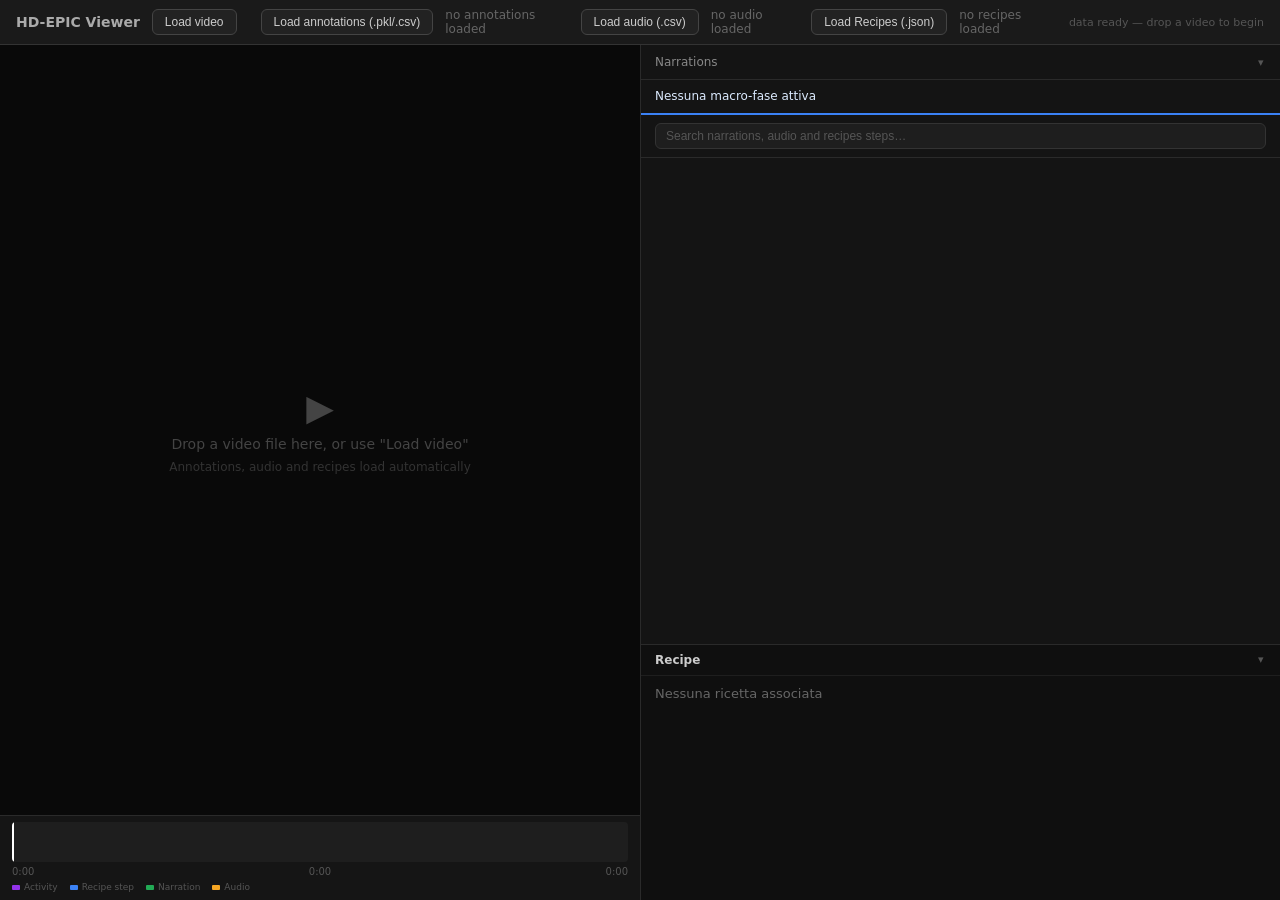
==== viewer/index.html @ c9c152ea "Enhance viewer functionality with object mask overlays and collapsible sections - Added a canvas for" ====
<!DOCTYPE html>
<html lang="en">
<head>
<meta charset="UTF-8"/>
<title>HD-EPIC Annotation Viewer</title>
<link rel="stylesheet" href="style.css">
</head>
<body>

<div id="topbar">
  <h1>HD-EPIC Viewer</h1>
  <button class="file-btn" onclick="document.getElementById('video-input').click()">Load video</button>
  <input type="file" id="video-input" accept="video/*" style="display:none">
  <span id="video-name">no video loaded</span>
  <a id="yt-btn" class="file-btn" href="#" target="_blank" rel="noopener" style="display:none">&#9654; YouTube</a>
  <button class="file-btn" onclick="document.getElementById('annotations-input').click()">Load annotations (.pkl/.csv)</button>
  <input type="file" id="annotations-input" accept=".pkl,.pickle,.csv,application/octet-stream,text/csv" style="display:none">
  <span id="csv-name">no annotations loaded</span>
  <button class="file-btn" onclick="document.getElementById('audio-input').click()">Load audio (.csv)</button>
  <input type="file" id="audio-input" accept=".csv,text/csv" style="display:none">
  <span id="audio-name">no audio loaded</span>
  <button class="file-btn" onclick="document.getElementById('recipes-input').click()">Load Recipes (.json)</button>
  <input type="file" id="recipes-input" accept=".json,application/json" style="display:none">
  <span id="step-name">no recipes loaded</span>
  <span id="stats"></span>
</div>

<div id="main">
  <div id="video-panel">
    <div id="video-wrap">
      <div id="drop-hint">
        <span class="big">&#9654;</span>
        <span>Drop a video file here, or use "Load video"</span>
        <span style="font-size:12px;color:#333">Annotations, audio and recipes load automatically</span>
      </div>
      <video id="vid" controls></video>
      <canvas id="bbox-canvas"></canvas>
      <div id="audio-hud"></div>
    </div>
    <div id="timeline-wrap">
      <div id="timeline-track">
        <div id="timeline-progress"></div>
        <svg id="timeline-segments" preserveAspectRatio="none"></svg>
        <div id="timeline-cursor"></div>
      </div>
      <div id="time-labels">
        <span id="t-start">0:00</span>
        <span id="t-cur">0:00</span>
        <span id="t-end">0:00</span>
      </div>
      <div id="timeline-legend">
        <span class="leg-item"><span class="leg-dot" style="background:#9333ea"></span>Activity</span>
        <span class="leg-item"><span class="leg-dot" style="background:#3b82f6"></span>Recipe step</span>
        <span class="leg-item"><span class="leg-dot" style="background:#2a5"></span>Narration</span>
        <span class="leg-item"><span class="leg-dot" style="background:#f5a623"></span>Audio</span>
      </div>
    </div>
  </div>

  <div id="annot-panel">
    <div id="annot-header">Narrations <button class="sec-toggle" data-sec="narrations" title="Collapse/expand">▾</button></div>
    <div id="narrations-body">
      <div id="step-context">Nessuna macro-fase attiva</div>
      <div id="search-wrap">
        <input type="text" id="search" placeholder="Search narrations, audio and recipes steps…">
      </div>
      <div id="annot-list"></div>
    </div>
    <div id="recipe-overview"></div>
    <div id="vqa-panel"></div>
  </div>
</div>

<script src="viewer.js"></script>
</body>
</html>
---- viewer/style.css ----
* { box-sizing: border-box; margin: 0; padding: 0; }
  body { font-family: system-ui, sans-serif; background: #111; color: #eee; height: 100vh; display: flex; flex-direction: column; overflow: hidden; }

  /* --- Top bar --- */
  #topbar { display: flex; align-items: center; gap: 12px; padding: 8px 16px; background: #1a1a1a; border-bottom: 1px solid #333; flex-shrink: 0; }
  #topbar h1 { font-size: 14px; font-weight: 600; color: #aaa; white-space: nowrap; }
  .file-btn { font-size: 12px; padding: 5px 12px; border-radius: 6px; border: 1px solid #444; background: #222; color: #ccc; cursor: pointer; white-space: nowrap; text-decoration: none; display: inline-block; }
  .file-btn:hover { background: #2a2a2a; border-color: #666; }
  #video-name { font-size: 12px; color: #666; flex: 1; overflow: hidden; text-overflow: ellipsis; white-space: nowrap; }
  #csv-name, #audio-name, #step-name { font-size: 12px; color: #666; }
  #stats { font-size: 11px; color: #555; white-space: nowrap; }

  /* --- Main layout --- */
  #main { display: flex; flex: 1; overflow: hidden; }

  /* --- Video area --- */
  #video-panel { flex: 0 0 50%; display: flex; flex-direction: column; background: #090909; min-width: 0; min-height: 0; }
  #video-wrap { flex: 1; display: flex; align-items: center; justify-content: center; background: #090909; position: relative; padding: 0; overflow: hidden; min-height: 0; }
  video { width: 100%; height: auto; max-width: 100%; max-height: 100%; aspect-ratio: 1 / 1; object-fit: cover; display: block; }
  #bbox-canvas {
    position: absolute;
    top: 0; left: 0;
    pointer-events: none;
    z-index: 2;
  }
  #audio-hud {
    position: absolute;
    left: 14px;
    right: 14px;
    bottom: 58px;
    display: flex;
    flex-wrap: wrap;
    justify-content: center;
    gap: 8px;
    pointer-events: none;
    z-index: 3;
  }
  #audio-hud:empty { display: none; }
  .audio-box {
    position: relative;
    overflow: hidden;
    background: rgba(16, 12, 22, 0.7);
    border: 1px solid rgba(168, 85, 247, 0.75);
    border-radius: 10px;
    padding: 6px 10px;
    min-width: 160px;
    max-width: 340px;
    color: #efe6ff;
    font-size: 12px;
    line-height: 1.25;
    font-variant-numeric: tabular-nums;
    pointer-events: auto;
  }
  .audio-progress-bar {
    position: absolute;
    left: 0;
    top: 0;
    bottom: 0;
    width: 0;
    background: linear-gradient(90deg, rgba(168, 85, 247, 0.5) 0%, rgba(196, 126, 255, 0.65) 100%);
    z-index: 0;
  }
  .audio-box-text {
    position: relative;
    z-index: 1;
    white-space: nowrap;
    overflow: hidden;
    text-overflow: ellipsis;
  }
  #drop-hint { position: absolute; display: flex; flex-direction: column; align-items: center; gap: 8px; color: #444; font-size: 14px; pointer-events: none; }
  #drop-hint .big { font-size: 36px; }

  /* --- Timeline --- */
  #timeline-wrap { flex-shrink: 0; background: #151515; border-top: 1px solid #2a2a2a; padding: 6px 12px 8px; }
  #timeline-track { position: relative; height: 40px; background: #1e1e1e; border-radius: 4px; cursor: pointer; overflow: hidden; }
  #timeline-progress { position: absolute; top: 0; left: 0; height: 100%; background: rgba(255,255,255,0.05); pointer-events: none; }
  #timeline-segments { position: absolute; top: 4px; left: 0; height: 32px; width: 100%; pointer-events: none; }
  #timeline-cursor { position: absolute; top: 0; width: 2px; background: #fff; height: 100%; pointer-events: none; }
  #time-labels { display: flex; justify-content: space-between; font-size: 10px; color: #555; margin-top: 4px; }
  #timeline-legend { display: flex; gap: 12px; margin-top: 5px; }
  .leg-item { display: flex; align-items: center; gap: 4px; font-size: 9px; color: #555; }
  .leg-dot { width: 8px; height: 5px; border-radius: 1px; flex-shrink: 0; }

  /* --- Annotation panel --- */
  #annot-panel { flex: 0 0 50%; min-width: 0; width: auto; display: flex; flex-direction: column; background: #141414; border-left: 1px solid #2a2a2a; min-height: 0; }
  #annot-header { padding: 10px 14px; border-bottom: 1px solid #2a2a2a; font-size: 12px; color: #888; font-weight: 500; display: flex; align-items: center; justify-content: space-between; flex-shrink: 0; }

  /* Section toggle button */
  .sec-toggle { background: none; border: none; color: #555; cursor: pointer; font-size: 11px; padding: 0 2px; line-height: 1; transition: transform 0.15s; }
  .sec-toggle:hover { color: #aaa; }
  .sec-toggle.sec-closed { transform: rotate(-90deg); }

  /* Narrations body */
  #narrations-body { flex: 1; min-height: 0; display: flex; flex-direction: column; overflow: hidden; }
  #narrations-body.sec-collapsed { flex: 0 0 0; }

  /* When narrations collapsed → recipe expands */
  #narrations-body.sec-collapsed ~ #recipe-overview { flex: 1; max-height: none; }

  #annot-list {
    --caption-size-base: clamp(0.95rem, 1.05vw, 1.25rem);
    --caption-size-active: clamp(1.2rem, 1.55vw, 1.65rem);
    --tag-size-base: 0.62em;
    --tag-size-active: 0.74em;
    flex: 1;
    min-height: 0;
    overflow-y: auto;
    scroll-behavior: smooth;
  }
  #recipe-overview {
    flex: 0 0 30%;
    max-height: 35%;
    min-height: 0;
    overflow-y: auto;
    border-top: 1px solid #2a2a2a;
    padding: 0;
    background: #0f0f0f;
    font-size: 13px;
    color: #aaa;
  }
  #recipe-overview.sec-collapsed { flex: 0 0 auto; max-height: none; overflow: hidden; }
  #recipe-overview.sec-collapsed .sec-body { display: none; }
  #recipe-overview .sec-body { padding: 10px 14px 14px; }
  .sec-header-row { display: flex; align-items: center; justify-content: space-between; padding: 8px 14px; position: sticky; top: 0; background: #0f0f0f; border-bottom: 1px solid #1e1e1e; }
  .sec-label { font-size: 12px; font-weight: 600; color: #ccc; }
  #recipe-overview h2 {
    margin: 0 0 8px;
    color: #f5f5f5;
    font-size: 14px;
    font-weight: 600;
    line-height: 1.25;
  }
  #recipe-overview .recipe-source {
    margin-bottom: 8px;
    color: #8fb3ff;
    word-break: break-word;
  }
  #recipe-overview .recipe-source a {
    color: #6f95e6;
    text-decoration: none;
  }
  #recipe-overview .recipe-source a:hover {
    text-decoration: underline;
  }
  #recipe-overview ol {
    margin-left: 18px;
    padding-top: 4px;
  }
  #recipe-overview li {
    margin-bottom: 6px;
    line-height: 1.4;
    font-size: 13px;
  }
  #recipe-overview .recipe-empty {
    color: #666;
  }
  .annot-item {
    font-size: var(--caption-size-base);
    padding: 8px 14px;
    border-bottom: 1px solid #1e1e1e;
    cursor: pointer;
    transition: background 0.15s, transform 0.15s;
  }
  .annot-item:hover { background: #1e1e1e; }
  .annot-item.active {
    font-size: var(--caption-size-active);
    background: #1e2a1e;
    border-left: 3px solid #4ade80;
    padding-left: 11px;
    transform: scale(1.01);
  }
  .annot-item.active .annot-text { color: #b6f7c6; font-weight: 600; }
  .annot-time {
    font-size: 0.72em;
    color: #6f6f6f;
    opacity: 0.82;
    margin-bottom: 0.35em;
    font-variant-numeric: tabular-nums;
    line-height: 1.25;
    overflow-wrap: anywhere;
  }
  .annot-text {
    font-size: 1em;
    color: #ccc;
    line-height: 1.35;
    overflow-wrap: anywhere;
  }
  .annot-spacer { width: 100%; pointer-events: none; }
  .annot-tags { margin-top: 6px; }
  .tag-v { display: inline-block; background: #1a2e20; color: #4ade80; border-radius: 4px; padding: 0.18em 0.58em; font-size: var(--tag-size-base); line-height: 1.2; margin-right: 5px; }
  .tag-n { display: inline-block; background: #1a2038; color: #60a5fa; border-radius: 4px; padding: 0.18em 0.58em; font-size: var(--tag-size-base); line-height: 1.2; }
  .annot-item.active .tag-v,
  .annot-item.active .tag-n { font-size: var(--tag-size-active); }
  .annot-howwhy { margin-top: 5px; display: flex; flex-wrap: wrap; gap: 4px; }
  .tag-how { display: inline-block; background: #2a1f10; color: #fb923c; border-radius: 4px; padding: 0.15em 0.5em; font-size: 10px; line-height: 1.3; max-width: 100%; }
  .tag-why { display: inline-block; background: #1e1a2e; color: #c084fc; border-radius: 4px; padding: 0.15em 0.5em; font-size: 10px; line-height: 1.3; max-width: 100%; }

  /* --- VQA Panel --- */
  #vqa-panel { display: none; flex: 0 0 auto; max-height: 320px; overflow-y: auto; border-top: 1px solid #2a2a2a; background: #0d0d0d; }
  #vqa-panel.has-questions { display: block; }
  #vqa-panel.sec-collapsed { max-height: none; overflow: hidden; }
  #vqa-panel.sec-collapsed .sec-body { display: none; }
  .vqa-header { padding: 6px 14px; font-size: 11px; font-weight: 600; color: #666; background: #111; border-bottom: 1px solid #1e1e1e; position: sticky; top: 0; display: flex; align-items: center; justify-content: space-between; }
  .vqa-card { padding: 7px 14px; border-bottom: 1px solid #1a1a1a; cursor: pointer; }
  .vqa-card:hover { background: #161616; }
  .vqa-card.vqa-active { background: #12181f; border-left: 2px solid #38bdf8; padding-left: 12px; }
  .vqa-card:last-child { border-bottom: none; }
  .vqa-card-meta { display: flex; align-items: center; gap: 6px; margin-bottom: 4px; flex-wrap: wrap; }
  .vqa-badge { display: inline-block; font-size: 9px; font-weight: 700; text-transform: uppercase; letter-spacing: 0.06em; padding: 1px 6px; border-radius: 3px; flex-shrink: 0; }
  .vqa-window { font-size: 10px; color: #555; font-variant-numeric: tabular-nums; }
  .vqa-dur { color: #444; margin-left: 3px; }
  .vqa-q { font-size: 12px; color: #ccc; line-height: 1.45; margin-bottom: 5px; }
  .vqa-choices { display: flex; flex-direction: column; gap: 3px; }
  .vqa-choice { font-size: 11px; padding: 3px 8px; border-radius: 3px; color: #666; background: #1a1a1a; display: flex; align-items: baseline; gap: 4px; }
  .vqa-choice.correct { color: #4ade80; background: #0d2016; font-weight: 600; }
  .vqa-idx { font-size: 9px; color: #444; font-weight: 700; flex-shrink: 0; }

  /* --- Search --- */
  #step-context {
    position: sticky;
    top: 0;
    z-index: 10;
    padding: 8px 14px;
    border-bottom: 2px solid #3b82f6;
    background: #141414;
    color: #dbeafe;
    font-size: 12px;
    font-weight: 500;
    line-height: 1.4;
    display: flex;
    flex-direction: column;
    gap: 3px;
  }
  .ctx-act, .ctx-step { display: flex; align-items: baseline; gap: 6px; }
  .ctx-dot { width: 7px; height: 7px; border-radius: 1px; flex-shrink: 0; position: relative; top: 0px; display: inline-block; }
  .ctx-lbl { font-size: 9px; font-weight: 700; text-transform: uppercase; letter-spacing: 0.05em; opacity: 0.6; white-space: nowrap; flex-shrink: 0; }
  .ctx-act { color: #d8b4fe; }
  .ctx-step { color: #bfdbfe; }
  .ctx-empty { color: #555; font-weight: 400; font-size: 12px; }
  #search-wrap { padding: 8px 14px; border-bottom: 1px solid #2a2a2a; }
  #search { width: 100%; padding: 5px 10px; background: #1e1e1e; border: 1px solid #333; border-radius: 6px; color: #eee; font-size: 12px; }
  #search::placeholder { color: #555; }
  #search:focus { outline: none; border-color: #555; }

  /* Scrollbar */
  #annot-list::-webkit-scrollbar { width: 4px; }
  #annot-list::-webkit-scrollbar-track { background: transparent; }
  #annot-list::-webkit-scrollbar-thumb { background: #333; border-radius: 2px; }

  @media (max-width: 1100px) {
    #video-panel { flex-basis: 50%; }
    #annot-panel { flex-basis: 50%; }
  }
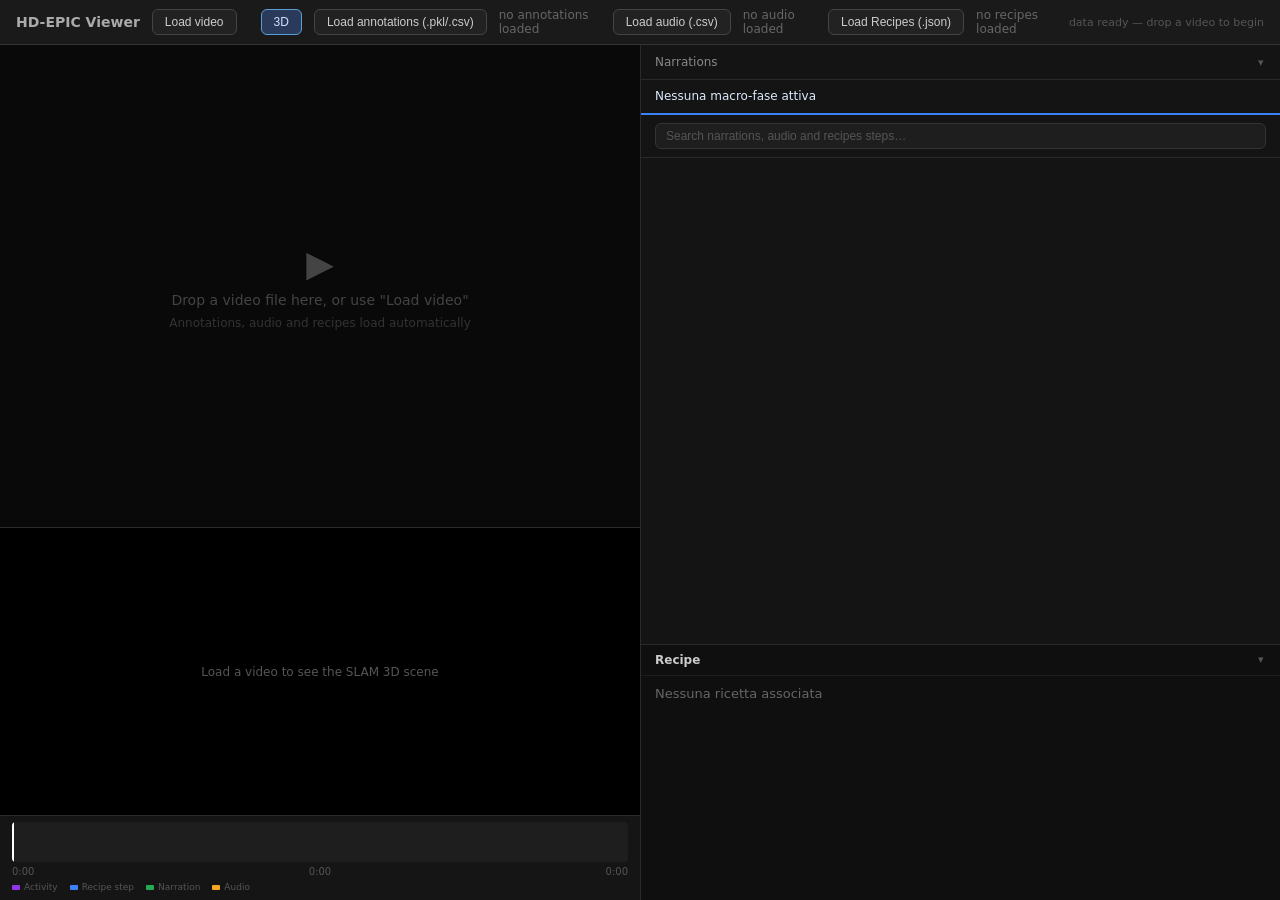
==== commit 370f3eb8: "feat: integrate slam-viewer.js into the main HD-EPIC viewer A new #slam-host panel sits under the vi" ====
--- a/viewer/index.html
+++ b/viewer/index.html
@@ -4,6 +4,15 @@
 <meta charset="UTF-8"/>
 <title>HD-EPIC Annotation Viewer</title>
 <link rel="stylesheet" href="style.css">
+<link rel="stylesheet" href="slam-viewer.css">
+<script type="importmap">
+{
+  "imports": {
+    "three":          "https://cdn.jsdelivr.net/npm/three@0.165.0/build/three.module.js",
+    "three/addons/":  "https://cdn.jsdelivr.net/npm/three@0.165.0/examples/jsm/"
+  }
+}
+</script>
 </head>
 <body>
 
@@ -13,6 +22,7 @@
   <input type="file" id="video-input" accept="video/*" style="display:none">
   <span id="video-name">no video loaded</span>
   <a id="yt-btn" class="file-btn" href="#" target="_blank" rel="noopener" style="display:none">&#9654; YouTube</a>
+  <button id="slam-toggle" class="file-btn" title="Toggle 3D scene">3D</button>
   <button class="file-btn" onclick="document.getElementById('annotations-input').click()">Load annotations (.pkl/.csv)</button>
   <input type="file" id="annotations-input" accept=".pkl,.pickle,.csv,application/octet-stream,text/csv" style="display:none">
   <span id="csv-name">no annotations loaded</span>
@@ -36,6 +46,9 @@
       <video id="vid" controls></video>
       <canvas id="bbox-canvas"></canvas>
       <div id="audio-hud"></div>
+    </div>
+    <div id="slam-host">
+      <div id="slam-placeholder">Load a video to see the SLAM 3D scene</div>
     </div>
     <div id="timeline-wrap">
       <div id="timeline-track">
@@ -67,6 +80,7 @@
       <div id="annot-list"></div>
     </div>
     <div id="recipe-overview"></div>
+    <div id="nutrition-panel"></div>
     <div id="vqa-panel"></div>
   </div>
 </div>
--- a/viewer/style.css
+++ b/viewer/style.css
@@ -70,6 +70,30 @@
   #drop-hint { position: absolute; display: flex; flex-direction: column; align-items: center; gap: 8px; color: #444; font-size: 14px; pointer-events: none; }
   #drop-hint .big { font-size: 36px; }
 
+  /* --- SLAM 3D panel --- */
+  #slam-host {
+    position: relative;
+    flex-shrink: 0;
+    height: 32vh;
+    min-height: 240px;
+    background: #000;
+    border-top: 1px solid #2a2a2a;
+    overflow: hidden;
+  }
+  #slam-placeholder {
+    position: absolute;
+    inset: 0;
+    display: flex;
+    align-items: center;
+    justify-content: center;
+    color: #555;
+    font-size: 12px;
+    pointer-events: none;
+  }
+  body.no-slam #slam-host { display: none; }
+  body.no-slam #slam-toggle { opacity: 0.5; }
+  #slam-toggle.active { background: #2a3a5a; border-color: #5a9fd4; color: #cde2ff; }
+
   /* --- Timeline --- */
   #timeline-wrap { flex-shrink: 0; background: #151515; border-top: 1px solid #2a2a2a; padding: 6px 12px 8px; }
   #timeline-track { position: relative; height: 40px; background: #1e1e1e; border-radius: 4px; cursor: pointer; overflow: hidden; }
@@ -194,6 +218,51 @@
   .annot-howwhy { margin-top: 5px; display: flex; flex-wrap: wrap; gap: 4px; }
   .tag-how { display: inline-block; background: #2a1f10; color: #fb923c; border-radius: 4px; padding: 0.15em 0.5em; font-size: 10px; line-height: 1.3; max-width: 100%; }
   .tag-why { display: inline-block; background: #1e1a2e; color: #c084fc; border-radius: 4px; padding: 0.15em 0.5em; font-size: 10px; line-height: 1.3; max-width: 100%; }
+
+  /* --- Nutrition Panel --- */
+  #nutrition-panel { display: none; flex: 0 0 auto; max-height: 280px; overflow-y: auto; border-top: 1px solid #2a2a2a; background: #0d0d0d; }
+  #nutrition-panel.has-nutrition { display: block; }
+  #nutrition-panel.sec-collapsed { max-height: none; overflow: hidden; }
+  #nutrition-panel.sec-collapsed .sec-body { display: none; }
+  .nut-header { padding: 6px 14px; font-size: 11px; font-weight: 600; color: #666; background: #111; border-bottom: 1px solid #1e1e1e; position: sticky; top: 0; display: flex; align-items: center; justify-content: space-between; }
+  .nut-cal-row { display: flex; align-items: center; gap: 6px; padding: 8px 14px 4px; }
+  .nut-flame { font-size: 14px; flex-shrink: 0; }
+  .nut-cal-num { font-size: 18px; font-weight: 700; color: #fb923c; font-variant-numeric: tabular-nums; flex-shrink: 0; min-width: 36px; }
+  .nut-cal-unit { font-size: 10px; color: #666; flex-shrink: 0; margin-right: 2px; }
+  .nut-cal-bar-wrap { flex: 1; height: 6px; background: #222; border-radius: 3px; overflow: hidden; }
+  .nut-cal-bar { height: 100%; background: linear-gradient(90deg, #ea580c, #fb923c); border-radius: 3px; transition: width 0.35s ease; }
+  .nut-cal-total { font-size: 10px; color: #555; white-space: nowrap; font-variant-numeric: tabular-nums; }
+  .nut-macros { display: flex; gap: 10px; padding: 4px 14px 8px; border-bottom: 1px solid #1a1a1a; }
+  .nut-macro { flex: 1; display: flex; flex-direction: column; gap: 3px; min-width: 0; }
+  .nut-m-lbl { font-size: 9px; font-weight: 600; letter-spacing: 0.02em; }
+  .nut-m-lbl-p { color: #60a5fa; }
+  .nut-m-lbl-c { color: #fbbf24; }
+  .nut-m-lbl-f { color: #f87171; }
+  .nut-m-bar-wrap { height: 4px; background: #222; border-radius: 2px; overflow: hidden; }
+  .nut-m-bar { height: 100%; border-radius: 2px; transition: width 0.35s ease; }
+  .nut-m-prot { background: #3b82f6; }
+  .nut-m-carb { background: #d97706; }
+  .nut-m-fat  { background: #ef4444; }
+  .nut-m-val { font-size: 9px; color: #555; font-variant-numeric: tabular-nums; white-space: nowrap; overflow: hidden; text-overflow: ellipsis; }
+  .nut-no-ts { font-size: 10px; color: #555; font-style: italic; padding: 4px 14px 6px; }
+  .nut-no-data { font-size: 11px; color: #555; padding: 8px 14px; font-style: italic; }
+  .nut-ing-header { display: flex; align-items: center; gap: 6px; padding: 4px 14px 3px; border-bottom: 1px solid #222; }
+  .nut-ing-header span { font-size: 11px; font-weight: 700; text-transform: uppercase; letter-spacing: 0.06em; color: #555; }
+  .nut-ing-header .nut-ing-check { flex-shrink: 0; width: 10px; }
+  .nut-ing-header .nut-ing-name { flex: 1; overflow: hidden; text-overflow: ellipsis; white-space: nowrap; }
+  .nut-ing-header .nut-ing-cal { flex-shrink: 0; min-width: 56px; }
+  .nut-ing-header .nut-ing-time { flex-shrink: 0; min-width: 30px; text-align: right; }
+  .nut-ing-list { padding: 2px 0; }
+  .nut-ing { display: flex; align-items: baseline; gap: 6px; padding: 4px 14px; font-size: 11px; color: #555; border-bottom: 1px solid #151515; }
+  .nut-ing:last-child { border-bottom: none; }
+  .nut-ing.nut-added { color: #999; }
+  .nut-ing-check { font-size: 10px; flex-shrink: 0; color: #444; width: 10px; }
+  .nut-ing.nut-added .nut-ing-check { color: #4ade80; }
+  .nut-ing-name { flex: 1; overflow: hidden; text-overflow: ellipsis; white-space: nowrap; }
+  .nut-ing.nut-added .nut-ing-name { color: #ccc; }
+  .nut-ing-cal { font-size: 10px; color: #555; flex-shrink: 0; font-variant-numeric: tabular-nums; min-width: 56px; }
+  .nut-ing.nut-added .nut-ing-cal { color: #fb923c; }
+  .nut-ing-time { font-size: 9px; color: #4ade80; flex-shrink: 0; font-variant-numeric: tabular-nums; min-width: 30px; text-align: right; }
 
   /* --- VQA Panel --- */
   #vqa-panel { display: none; flex: 0 0 auto; max-height: 320px; overflow-y: auto; border-top: 1px solid #2a2a2a; background: #0d0d0d; }
--- a/viewer/slam-viewer.css
+++ b/viewer/slam-viewer.css
@@ -0,0 +1,25 @@
+/* HD-EPIC SLAM viewer — labels rendered via CSS2DRenderer.
+   Selectors are namespaced with `slam-` to avoid clashes with the host page. */
+
+.slam-obj-label {
+  color: #aaffcc;
+  font-size: 10px;
+  font-family: monospace;
+  background: rgba(0, 0, 0, 0.55);
+  padding: 1px 5px;
+  border-radius: 3px;
+  pointer-events: none;
+  white-space: nowrap;
+  user-select: none;
+}
+
+.slam-mov-label {
+  font-size: 10px;
+  font-family: monospace;
+  background: rgba(0, 0, 0, 0.7);
+  padding: 1px 5px;
+  border-radius: 3px;
+  pointer-events: none;
+  white-space: nowrap;
+  user-select: none;
+}
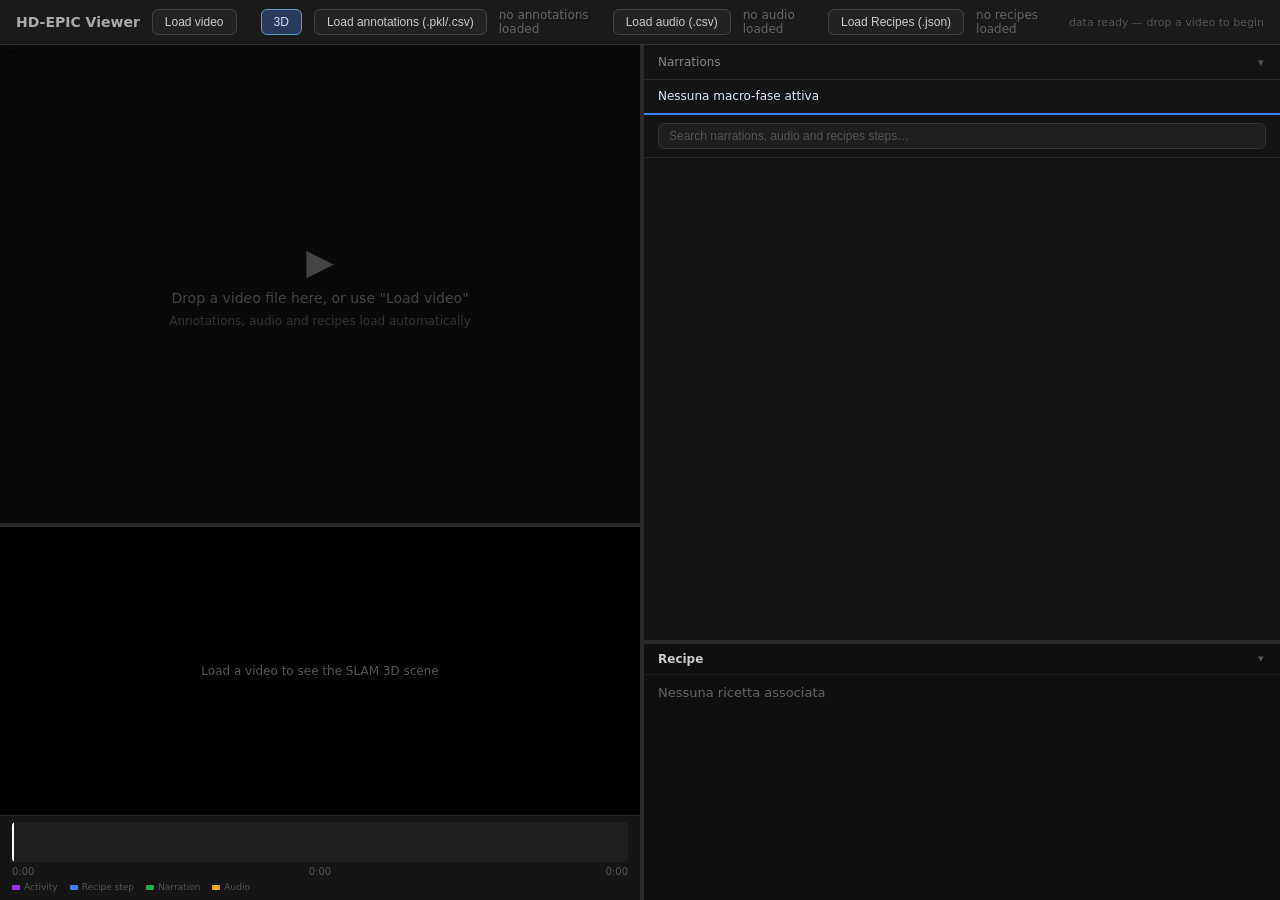
==== commit 688761db: "feat: add gaze dot overlay, gaze toggle button, SLAM layer checkboxes, time overlay" ====
--- a/viewer/index.html
+++ b/viewer/index.html
@@ -23,6 +23,7 @@
   <span id="video-name">no video loaded</span>
   <a id="yt-btn" class="file-btn" href="#" target="_blank" rel="noopener" style="display:none">&#9654; YouTube</a>
   <button id="slam-toggle" class="file-btn" title="Toggle 3D scene">3D</button>
+  <button id="gaze-btn" class="file-btn" style="display:none" title="Toggle 2D gaze dot on video">&#128065; Gaze</button>
   <button class="file-btn" onclick="document.getElementById('annotations-input').click()">Load annotations (.pkl/.csv)</button>
   <input type="file" id="annotations-input" accept=".pkl,.pickle,.csv,application/octet-stream,text/csv" style="display:none">
   <span id="csv-name">no annotations loaded</span>
@@ -45,10 +46,24 @@
       </div>
       <video id="vid" controls></video>
       <canvas id="bbox-canvas"></canvas>
+      <div id="gaze-dot" hidden></div>
       <div id="audio-hud"></div>
+      <div id="time-ms-overlay"></div>
     </div>
+    <div class="resize-handle h-v" id="rsz-video-slam" title="Drag to resize video / 3D"></div>
     <div id="slam-host">
       <div id="slam-placeholder">Load a video to see the SLAM 3D scene</div>
+      <div id="slam-layers" hidden>
+        <label><input type="checkbox" id="L-kitchen"    checked> kitchen</label>
+        <label><input type="checkbox" id="L-traj"       checked> trajectory</label>
+        <label><input type="checkbox" id="L-gaze"       checked> gaze priming</label>
+        <label><input type="checkbox" id="L-gaze-ray"   checked> gaze ray</label>
+        <label><input type="checkbox" id="L-head"       checked> camera head</label>
+        <label><input type="checkbox" id="L-objects"    checked> objects</label>
+        <label><input type="checkbox" id="L-movements"  checked> movements</label>
+        <label class="sub"><input type="checkbox" id="L-mov-persist"> all at once</label>
+        <label><input type="checkbox" id="L-grid"       checked> grid</label>
+      </div>
     </div>
     <div id="timeline-wrap">
       <div id="timeline-track">
@@ -70,6 +85,8 @@
     </div>
   </div>
 
+  <div class="resize-handle h-h" id="rsz-video-annot" title="Drag to resize video / annotations"></div>
+
   <div id="annot-panel">
     <div id="annot-header">Narrations <button class="sec-toggle" data-sec="narrations" title="Collapse/expand">▾</button></div>
     <div id="narrations-body">
@@ -79,8 +96,11 @@
       </div>
       <div id="annot-list"></div>
     </div>
+    <div class="resize-handle h-v" id="rsz-nar-rec" title="Drag to resize Recipe"></div>
     <div id="recipe-overview"></div>
+    <div class="resize-handle h-v" id="rsz-rec-nut" title="Drag to resize Nutrition"></div>
     <div id="nutrition-panel"></div>
+    <div class="resize-handle h-v" id="rsz-nut-vqa" title="Drag to resize VQA"></div>
     <div id="vqa-panel"></div>
   </div>
 </div>
--- a/viewer/style.css
+++ b/viewer/style.css
@@ -13,8 +13,13 @@
   /* --- Main layout --- */
   #main { display: flex; flex: 1; overflow: hidden; }
 
-  /* --- Video area --- */
-  #video-panel { flex: 0 0 50%; display: flex; flex-direction: column; background: #090909; min-width: 0; min-height: 0; }
+  /* --- Video area ---
+     Note: tentativi di hint compositor (will-change, translateZ, contain: paint)
+     erano stati aggiunti per provare a fixare lo stutter su Firefox, ma non hanno
+     prodotto effetti misurabili e sono stati rimossi. Vedi §"Firefox stutter
+     known issue" in CLAUDE.md per la storia degli esperimenti. Su Chromium
+     funziona out-of-the-box, è il browser raccomandato. */
+  #video-panel { flex: 0 0 var(--rsz-w, 50%); display: flex; flex-direction: column; background: #090909; min-width: 200px; min-height: 0; }
   #video-wrap { flex: 1; display: flex; align-items: center; justify-content: center; background: #090909; position: relative; padding: 0; overflow: hidden; min-height: 0; }
   video { width: 100%; height: auto; max-width: 100%; max-height: 100%; aspect-ratio: 1 / 1; object-fit: cover; display: block; }
   #bbox-canvas {
@@ -23,6 +28,23 @@
     pointer-events: none;
     z-index: 2;
   }
+  /* 2D gaze dot — projected from the per-frame eye gaze yaw/pitch onto the
+     video frame via a pinhole approximation (FOV configurable in viewer.js).
+     The transform is updated in the rVFC tick alongside the bbox/hand mask
+     drawing, so the dot is glued to the video frame the user is seeing. */
+  #gaze-dot {
+    position: absolute;
+    top: 0; left: 0;
+    width: 18px; height: 18px;
+    margin-left: -9px; margin-top: -9px;
+    border-radius: 50%;
+    background: radial-gradient(circle, rgba(136, 255, 170, 0.95) 0%, rgba(136, 255, 170, 0.45) 60%, rgba(136, 255, 170, 0) 100%);
+    border: 1.5px solid rgba(136, 255, 170, 0.9);
+    pointer-events: none;
+    z-index: 3;
+    will-change: transform;
+  }
+  #gaze-dot[hidden] { display: none; }
   #audio-hud {
     position: absolute;
     left: 14px;
@@ -36,6 +58,20 @@
     z-index: 3;
   }
   #audio-hud:empty { display: none; }
+  #time-ms-overlay {
+    position: absolute;
+    left: 6px;
+    top: 6px;
+    font-size: 18px;
+    font-family: monospace;
+    color: rgba(255,255,255,0.8);
+    background: rgba(0,0,0,0.45);
+    border-radius: 3px;
+    padding: 1px 4px;
+    pointer-events: none;
+    z-index: 4;
+    letter-spacing: 0.04em;
+  }
   .audio-box {
     position: relative;
     overflow: hidden;
@@ -74,10 +110,9 @@
   #slam-host {
     position: relative;
     flex-shrink: 0;
-    height: 32vh;
-    min-height: 240px;
+    height: var(--rsz-h, 32vh);
+    min-height: 120px;
     background: #000;
-    border-top: 1px solid #2a2a2a;
     overflow: hidden;
   }
   #slam-placeholder {
@@ -90,9 +125,31 @@
     font-size: 12px;
     pointer-events: none;
   }
+  #slam-layers {
+    position: absolute;
+    top: 8px; right: 8px;
+    background: rgba(0, 0, 20, 0.72);
+    backdrop-filter: blur(4px);
+    border: 1px solid rgba(100, 150, 255, 0.2);
+    border-radius: 6px;
+    padding: 6px 10px;
+    font-size: 11px;
+    font-family: monospace;
+    color: #cde2ff;
+    z-index: 5;
+    display: flex;
+    flex-direction: column;
+    gap: 2px;
+    user-select: none;
+  }
+  #slam-layers[hidden] { display: none; }
+  #slam-layers label { display: flex; align-items: center; gap: 5px; cursor: pointer; }
+  #slam-layers label.sub { margin-left: 16px; opacity: 0.75; font-size: 10px; }
+  #slam-layers input { accent-color: #5a9fd4; margin: 0; }
   body.no-slam #slam-host { display: none; }
   body.no-slam #slam-toggle { opacity: 0.5; }
   #slam-toggle.active { background: #2a3a5a; border-color: #5a9fd4; color: #cde2ff; }
+  #gaze-btn.active { background: #1a3a2a; border-color: #5ad49f; color: #cdffd8; }
 
   /* --- Timeline --- */
   #timeline-wrap { flex-shrink: 0; background: #151515; border-top: 1px solid #2a2a2a; padding: 6px 12px 8px; }
@@ -106,7 +163,7 @@
   .leg-dot { width: 8px; height: 5px; border-radius: 1px; flex-shrink: 0; }
 
   /* --- Annotation panel --- */
-  #annot-panel { flex: 0 0 50%; min-width: 0; width: auto; display: flex; flex-direction: column; background: #141414; border-left: 1px solid #2a2a2a; min-height: 0; }
+  #annot-panel { flex: 1; min-width: 200px; width: auto; display: flex; flex-direction: column; background: #141414; min-height: 0; }
   #annot-header { padding: 10px 14px; border-bottom: 1px solid #2a2a2a; font-size: 12px; color: #888; font-weight: 500; display: flex; align-items: center; justify-content: space-between; flex-shrink: 0; }
 
   /* Section toggle button */
@@ -132,17 +189,15 @@
     scroll-behavior: smooth;
   }
   #recipe-overview {
-    flex: 0 0 30%;
-    max-height: 35%;
+    flex: 0 0 var(--rsz-h, 30%);
     min-height: 0;
     overflow-y: auto;
-    border-top: 1px solid #2a2a2a;
     padding: 0;
     background: #0f0f0f;
     font-size: 13px;
     color: #aaa;
   }
-  #recipe-overview.sec-collapsed { flex: 0 0 auto; max-height: none; overflow: hidden; }
+  #recipe-overview.sec-collapsed { flex: 0 0 auto; overflow: hidden; }
   #recipe-overview.sec-collapsed .sec-body { display: none; }
   #recipe-overview .sec-body { padding: 10px 14px 14px; }
   .sec-header-row { display: flex; align-items: center; justify-content: space-between; padding: 8px 14px; position: sticky; top: 0; background: #0f0f0f; border-bottom: 1px solid #1e1e1e; }
@@ -220,9 +275,9 @@
   .tag-why { display: inline-block; background: #1e1a2e; color: #c084fc; border-radius: 4px; padding: 0.15em 0.5em; font-size: 10px; line-height: 1.3; max-width: 100%; }
 
   /* --- Nutrition Panel --- */
-  #nutrition-panel { display: none; flex: 0 0 auto; max-height: 280px; overflow-y: auto; border-top: 1px solid #2a2a2a; background: #0d0d0d; }
+  #nutrition-panel { display: none; flex: 0 0 var(--rsz-h, 220px); min-height: 0; overflow-y: auto; background: #0d0d0d; }
   #nutrition-panel.has-nutrition { display: block; }
-  #nutrition-panel.sec-collapsed { max-height: none; overflow: hidden; }
+  #nutrition-panel.sec-collapsed { flex: 0 0 auto; overflow: hidden; }
   #nutrition-panel.sec-collapsed .sec-body { display: none; }
   .nut-header { padding: 6px 14px; font-size: 11px; font-weight: 600; color: #666; background: #111; border-bottom: 1px solid #1e1e1e; position: sticky; top: 0; display: flex; align-items: center; justify-content: space-between; }
   .nut-cal-row { display: flex; align-items: center; gap: 6px; padding: 8px 14px 4px; }
@@ -265,11 +320,20 @@
   .nut-ing-time { font-size: 9px; color: #4ade80; flex-shrink: 0; font-variant-numeric: tabular-nums; min-width: 30px; text-align: right; }
 
   /* --- VQA Panel --- */
-  #vqa-panel { display: none; flex: 0 0 auto; max-height: 320px; overflow-y: auto; border-top: 1px solid #2a2a2a; background: #0d0d0d; }
+  #vqa-panel { display: none; flex: 0 0 var(--rsz-h, 260px); min-height: 0; overflow-y: auto; background: #0d0d0d; }
   #vqa-panel.has-questions { display: block; }
-  #vqa-panel.sec-collapsed { max-height: none; overflow: hidden; }
+  #vqa-panel.sec-collapsed { flex: 0 0 auto; overflow: hidden; }
   #vqa-panel.sec-collapsed .sec-body { display: none; }
   .vqa-header { padding: 6px 14px; font-size: 11px; font-weight: 600; color: #666; background: #111; border-bottom: 1px solid #1e1e1e; position: sticky; top: 0; display: flex; align-items: center; justify-content: space-between; }
+  .vqa-counts { padding: 6px 14px; display: flex; flex-direction: column; gap: 4px; background: #0c0c0c; border-bottom: 1px solid #1a1a1a; position: sticky; top: 28px; z-index: 1; }
+  .vqa-group-row { display: flex; align-items: center; gap: 8px; min-width: 0; }
+  .vqa-group-hdr { font-size: 9px; font-weight: 700; text-transform: uppercase; letter-spacing: 0.09em; color: #4b5563; white-space: nowrap; flex-shrink: 0; line-height: 1; }
+  .vqa-group-chips { display: flex; flex-wrap: nowrap; overflow-x: auto; gap: 5px; scrollbar-width: none; min-width: 0; }
+  .vqa-group-chips::-webkit-scrollbar { display: none; }
+  .vqa-count-chip { font-size: 10px; font-weight: 600; padding: 2px 7px; border-radius: 10px; font-variant-numeric: tabular-nums; cursor: pointer; user-select: none; transition: opacity 0.12s, filter 0.12s; flex-shrink: 0; }
+  .vqa-count-chip:hover { filter: brightness(1.15); }
+  .vqa-count-chip[data-off] { opacity: 0.32; filter: grayscale(1); }
+  .vqa-card.vqa-cat-hidden { display: none; }
   .vqa-card { padding: 7px 14px; border-bottom: 1px solid #1a1a1a; cursor: pointer; }
   .vqa-card:hover { background: #161616; }
   .vqa-card.vqa-active { background: #12181f; border-left: 2px solid #38bdf8; padding-left: 12px; }
@@ -283,6 +347,14 @@
   .vqa-choice { font-size: 11px; padding: 3px 8px; border-radius: 3px; color: #666; background: #1a1a1a; display: flex; align-items: baseline; gap: 4px; }
   .vqa-choice.correct { color: #4ade80; background: #0d2016; font-weight: 600; }
   .vqa-idx { font-size: 9px; color: #444; font-weight: 700; flex-shrink: 0; }
+  .vqa-choice { flex-wrap: wrap; }
+  .vqa-action { font-style: italic; background: rgba(255,255,255,0.07); border-radius: 3px; padding: 0 4px; }
+  .vqa-time-btn { background: none; border: 1px solid #38bdf8; color: #38bdf8; border-radius: 3px; padding: 0 5px; cursor: pointer; font-size: 10px; font-family: monospace; line-height: 1.6; }
+  .vqa-time-btn:hover { background: #38bdf8; color: #000; }
+  .vqa-bbox { font-style: italic; color: #888; }
+  .vqa-ord-item { display: inline-block; margin-right: 8px; white-space: nowrap; }
+  .vqa-fullvideo { color: #555; font-style: italic; }
+  .vqa-fullvideo-card { opacity: 0.75; }
 
   /* --- Search --- */
   #step-context {
@@ -320,3 +392,18 @@
     #video-panel { flex-basis: 50%; }
     #annot-panel { flex-basis: 50%; }
   }
+
+  /* --- Resize handles ---
+     Thin draggable bars between panels. Each handle adjusts the size of one
+     adjacent panel via a CSS variable (--rsz-h or --rsz-w), so collapse rules
+     that reset flex still work. JS reads/writes the var via inline style.
+     Hidden automatically when the paired panel is hidden (modern browsers via
+     :has(); paired by adjacency in the DOM). */
+  .resize-handle { flex-shrink: 0; background: #2a2a2a; transition: background 0.12s; }
+  .resize-handle:hover, .resize-handle.dragging { background: #5a9fd4; }
+  .resize-handle.h-v { height: 4px; cursor: row-resize; }
+  .resize-handle.h-h { width: 4px; cursor: col-resize; }
+  /* hide handle when adjacent (paired) panel is hidden */
+  body.no-slam #rsz-video-slam { display: none; }
+  #annot-panel:not(:has(#nutrition-panel.has-nutrition)) #rsz-rec-nut { display: none; }
+  #annot-panel:not(:has(#vqa-panel.has-questions)) #rsz-nut-vqa { display: none; }
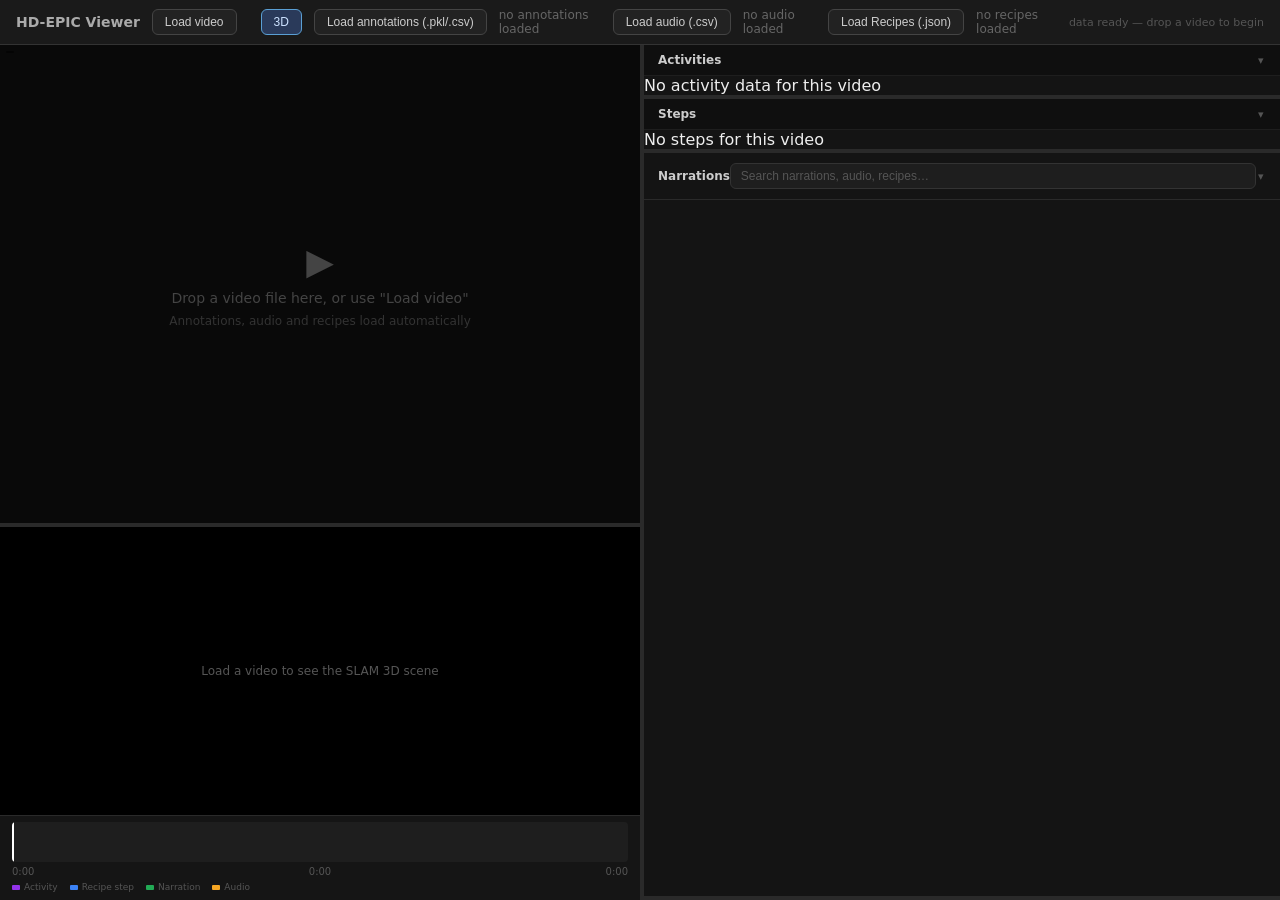
==== commit d86f1784: "refactor: split annotation panel into Activities / Steps / Narrations Replace the single step-contex" ====
--- a/viewer/index.html
+++ b/viewer/index.html
@@ -88,17 +88,19 @@
   <div class="resize-handle h-h" id="rsz-video-annot" title="Drag to resize video / annotations"></div>
 
   <div id="annot-panel">
-    <div id="annot-header">Narrations <button class="sec-toggle" data-sec="narrations" title="Collapse/expand">▾</button></div>
+    <div id="activities-panel"></div>
+    <div class="resize-handle h-v" id="rsz-act-step" title="Drag to resize Activities / Steps"></div>
+    <div id="steps-panel"></div>
+    <div class="resize-handle h-v" id="rsz-step-nar" title="Drag to resize Steps / Narrations"></div>
+    <div id="annot-header">
+      <span class="sec-label">Narrations</span>
+      <input type="text" id="search" placeholder="Search narrations, audio, recipes…">
+      <button class="sec-toggle" data-sec="narrations" title="Collapse/expand">▾</button>
+    </div>
     <div id="narrations-body">
-      <div id="step-context">Nessuna macro-fase attiva</div>
-      <div id="search-wrap">
-        <input type="text" id="search" placeholder="Search narrations, audio and recipes steps…">
-      </div>
       <div id="annot-list"></div>
     </div>
-    <div class="resize-handle h-v" id="rsz-nar-rec" title="Drag to resize Recipe"></div>
-    <div id="recipe-overview"></div>
-    <div class="resize-handle h-v" id="rsz-rec-nut" title="Drag to resize Nutrition"></div>
+    <div class="resize-handle h-v" id="rsz-nar-nut" title="Drag to resize Narrations / Nutrition"></div>
     <div id="nutrition-panel"></div>
     <div class="resize-handle h-v" id="rsz-nut-vqa" title="Drag to resize VQA"></div>
     <div id="vqa-panel"></div>
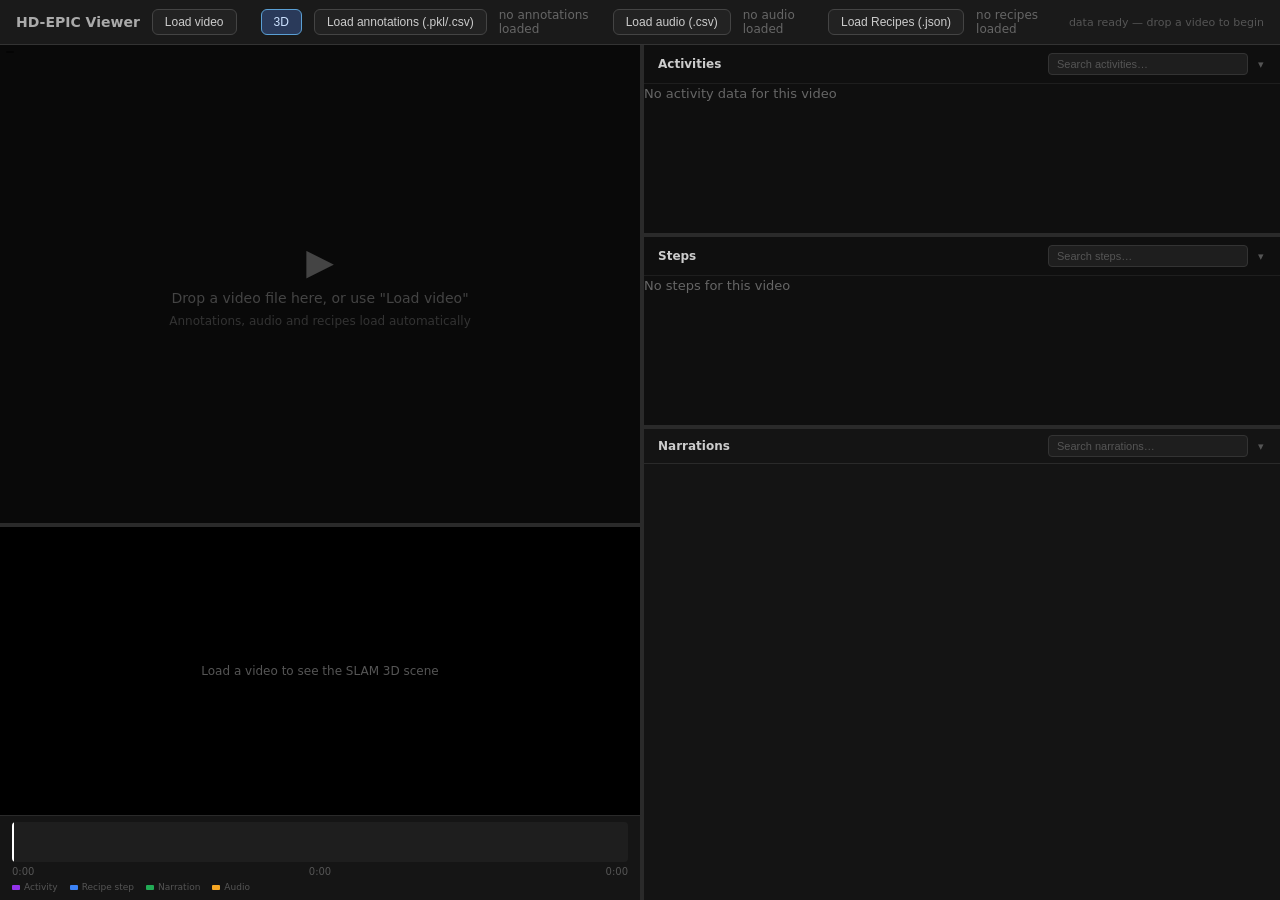
==== commit 3edd6339: "feat: search inputs in Activities and Steps panels Add per-panel search boxes to filter activities a" ====
--- a/viewer/index.html
+++ b/viewer/index.html
@@ -94,7 +94,7 @@
     <div class="resize-handle h-v" id="rsz-step-nar" title="Drag to resize Steps / Narrations"></div>
     <div id="annot-header">
       <span class="sec-label">Narrations</span>
-      <input type="text" id="search" placeholder="Search narrations, audio, recipes…">
+      <input type="text" id="search" placeholder="Search narrations…">
       <button class="sec-toggle" data-sec="narrations" title="Collapse/expand">▾</button>
     </div>
     <div id="narrations-body">
--- a/viewer/style.css
+++ b/viewer/style.css
@@ -164,7 +164,8 @@
 
   /* --- Annotation panel --- */
   #annot-panel { flex: 1; min-width: 200px; width: auto; display: flex; flex-direction: column; background: #141414; min-height: 0; }
-  #annot-header { padding: 10px 14px; border-bottom: 1px solid #2a2a2a; font-size: 12px; color: #888; font-weight: 500; display: flex; align-items: center; justify-content: space-between; flex-shrink: 0; }
+  #annot-header { padding: 6px 14px; border-bottom: 1px solid #2a2a2a; font-size: 12px; color: #888; font-weight: 500; display: flex; align-items: center; gap: 8px; flex-shrink: 0; }
+  #annot-header #search { margin-left: auto; width: 200px; flex-shrink: 0; height: 22px; padding: 2px 8px; font-size: 11px; margin: 0 0 0 auto; }
 
   /* Section toggle button */
   .sec-toggle { background: none; border: none; color: #555; cursor: pointer; font-size: 11px; padding: 0 2px; line-height: 1; transition: transform 0.15s; }
@@ -175,89 +176,78 @@
   #narrations-body { flex: 1; min-height: 0; display: flex; flex-direction: column; overflow: hidden; }
   #narrations-body.sec-collapsed { flex: 0 0 0; }
 
-  /* When narrations collapsed → recipe expands */
-  #narrations-body.sec-collapsed ~ #recipe-overview { flex: 1; max-height: none; }
+  /* When narrations collapsed → steps/activities can expand */
+  #narrations-body.sec-collapsed { flex: 0 0 auto; }
+  #narrations-body.sec-collapsed #annot-list { display: none; }
 
   #annot-list {
-    --caption-size-base: clamp(0.95rem, 1.05vw, 1.25rem);
-    --caption-size-active: clamp(1.2rem, 1.55vw, 1.65rem);
-    --tag-size-base: 0.62em;
-    --tag-size-active: 0.74em;
     flex: 1;
     min-height: 0;
     overflow-y: auto;
     scroll-behavior: smooth;
-  }
-  #recipe-overview {
-    flex: 0 0 var(--rsz-h, 30%);
+    position: relative;  /* makes annot-list the offsetParent for items → offsetTop is scroll-content-relative */
+  }
+  #activities-panel, #steps-panel {
+    flex: 0 0 var(--rsz-h, 22%);
+    max-height: max-content;
     min-height: 0;
     overflow-y: auto;
     padding: 0;
     background: #0f0f0f;
     font-size: 13px;
     color: #aaa;
-  }
-  #recipe-overview.sec-collapsed { flex: 0 0 auto; overflow: hidden; }
-  #recipe-overview.sec-collapsed .sec-body { display: none; }
-  #recipe-overview .sec-body { padding: 10px 14px 14px; }
-  .sec-header-row { display: flex; align-items: center; justify-content: space-between; padding: 8px 14px; position: sticky; top: 0; background: #0f0f0f; border-bottom: 1px solid #1e1e1e; }
+    position: relative;
+  }
+  #activities-panel.sec-collapsed, #steps-panel.sec-collapsed { flex: 0 0 auto; overflow: hidden; }
+  #activities-panel.sec-collapsed .sec-body, #steps-panel.sec-collapsed .sec-body { display: none; }
+  #activities-panel .sec-body, #steps-panel .sec-body { padding: 2px 0 4px; }
+  .sec-header-row { display: flex; align-items: center; justify-content: space-between; gap: 8px; padding: 8px 14px; position: sticky; top: 0; background: #0f0f0f; border-bottom: 1px solid #1e1e1e; z-index: 2; }
+  .panel-search { margin-left: auto; width: 200px; flex-shrink: 0; height: 22px; padding: 2px 8px; font-size: 11px; background: #1e1e1e; border: 1px solid #333; border-radius: 4px; color: #eee; box-sizing: border-box; outline: none; }
+  .panel-search:focus { border-color: #555; }
+  .panel-search::placeholder { color: #555; }
   .sec-label { font-size: 12px; font-weight: 600; color: #ccc; }
-  #recipe-overview h2 {
+  /* timeline-item: shared by activities and steps lists */
+  .timeline-item { transition: background 0.12s; border-radius: 3px; padding: 5px 14px; margin-bottom: 0; cursor: pointer; display: flex; align-items: center; gap: 8px; flex-wrap: wrap; }
+  .timeline-item.active, .annot-item.active { background: #1a2a1a; border-left: 3px solid #4ade80; }
+  .timeline-item.active { padding-left: 11px; }
+  .timeline-item.active .recipe-item-time .seek-btn { border-color: #4ade80; color: #4ade80; }
+  .act-label { flex: 1; min-width: 0; color: #aaa; font-size: 13px; }
+  .step-text { flex-basis: 100%; color: #aaa; font-size: 13px; padding-top: 2px; }
+  .pos-line { list-style: none; width: 100%; height: 2px; background: linear-gradient(90deg, #4ade80 0%, transparent 80%); border-radius: 1px; margin: 2px 0; pointer-events: none; flex-shrink: 0; }
+  .step-type-badge { font-size: 9px; font-weight: 700; text-transform: uppercase; letter-spacing: 0.07em; background: #0ea5e9; color: #fff; border-radius: 3px; padding: 0 4px; margin-right: 4px; line-height: 1.6; }
+  .step-badge-step { background: #3b82f6; }
+  .act-recipe-info-inline { flex: 1; font-size: 11px; color: #666; overflow: hidden; text-overflow: ellipsis; white-space: nowrap; min-width: 0; margin: 0 6px; }
+  .act-recipe-info-inline a { color: #60a5fa; text-decoration: none; }
+  .act-recipe-info-inline a:hover { text-decoration: underline; }
+  #activities-panel h2 {
     margin: 0 0 8px;
     color: #f5f5f5;
     font-size: 14px;
     font-weight: 600;
     line-height: 1.25;
   }
-  #recipe-overview .recipe-source {
-    margin-bottom: 8px;
-    color: #8fb3ff;
-    word-break: break-word;
-  }
-  #recipe-overview .recipe-source a {
-    color: #6f95e6;
-    text-decoration: none;
-  }
-  #recipe-overview .recipe-source a:hover {
-    text-decoration: underline;
-  }
-  #recipe-overview ol {
-    margin-left: 18px;
-    padding-top: 4px;
-  }
-  #recipe-overview li {
-    margin-bottom: 6px;
-    line-height: 1.4;
+  #activities-panel ol, #steps-panel ol { margin-left: 0; padding-top: 0; }
+  #activities-panel li, #steps-panel li { line-height: 1.4; font-size: 13px; }
+  .recipe-empty { color: #666; }
+  .recipe-item-time { display: flex; align-items: center; gap: 4px; flex-shrink: 0; flex-wrap: nowrap; font-family: monospace; font-size: 10px; }
+  .recipe-item-dur { color: #4b5563; font-size: 10px; font-family: monospace; }
+  .annot-item {
     font-size: 13px;
-  }
-  #recipe-overview .recipe-empty {
-    color: #666;
-  }
-  .annot-item {
-    font-size: var(--caption-size-base);
-    padding: 8px 14px;
-    border-bottom: 1px solid #1e1e1e;
+    padding: 5px 14px;
     cursor: pointer;
-    transition: background 0.15s, transform 0.15s;
+    transition: background 0.12s;
   }
   .annot-item:hover { background: #1e1e1e; }
-  .annot-item.active {
-    font-size: var(--caption-size-active);
-    background: #1e2a1e;
-    border-left: 3px solid #4ade80;
-    padding-left: 11px;
-    transform: scale(1.01);
-  }
-  .annot-item.active .annot-text { color: #b6f7c6; font-weight: 600; }
-  .annot-time {
-    font-size: 0.72em;
-    color: #6f6f6f;
-    opacity: 0.82;
-    margin-bottom: 0.35em;
-    font-variant-numeric: tabular-nums;
-    line-height: 1.25;
-    overflow-wrap: anywhere;
-  }
+  .annot-item.active { padding-left: 11px; }
+  .annot-item.active .annot-meta .seek-btn { border-color: #4ade80; color: #4ade80; }
+  .annot-meta {
+    display: flex; align-items: center; gap: 4px; flex-wrap: wrap;
+    font-family: monospace; font-size: 0.72em; color: #6b7280;
+    margin-bottom: 2px; font-variant-numeric: tabular-nums;
+  }
+  .seek-btn { background: none; border: 1px solid #4b5563; color: #9ca3af; border-radius: 3px; padding: 0 5px; cursor: pointer; font-size: 10px; font-family: monospace; line-height: 1.6; flex-shrink: 0; white-space: nowrap; }
+  .seek-btn:hover { background: #374151; color: #e5e7eb; border-color: #6b7280; }
+  .annot-dur { color: #4b5563; font-size: 0.9em; }
   .annot-text {
     font-size: 1em;
     color: #ccc;
@@ -265,21 +255,17 @@
     overflow-wrap: anywhere;
   }
   .annot-spacer { width: 100%; pointer-events: none; }
-  .annot-tags { margin-top: 6px; }
-  .tag-v { display: inline-block; background: #1a2e20; color: #4ade80; border-radius: 4px; padding: 0.18em 0.58em; font-size: var(--tag-size-base); line-height: 1.2; margin-right: 5px; }
-  .tag-n { display: inline-block; background: #1a2038; color: #60a5fa; border-radius: 4px; padding: 0.18em 0.58em; font-size: var(--tag-size-base); line-height: 1.2; }
-  .annot-item.active .tag-v,
-  .annot-item.active .tag-n { font-size: var(--tag-size-active); }
+  .tag-v { display: inline-block; background: #1a2e20; color: #4ade80; border-radius: 4px; padding: 0.18em 0.58em; font-size: 10px; line-height: 1.2; }
+  .tag-n { display: inline-block; background: #1a2038; color: #60a5fa; border-radius: 4px; padding: 0.18em 0.58em; font-size: 10px; line-height: 1.2; }
   .annot-howwhy { margin-top: 5px; display: flex; flex-wrap: wrap; gap: 4px; }
   .tag-how { display: inline-block; background: #2a1f10; color: #fb923c; border-radius: 4px; padding: 0.15em 0.5em; font-size: 10px; line-height: 1.3; max-width: 100%; }
   .tag-why { display: inline-block; background: #1e1a2e; color: #c084fc; border-radius: 4px; padding: 0.15em 0.5em; font-size: 10px; line-height: 1.3; max-width: 100%; }
 
   /* --- Nutrition Panel --- */
-  #nutrition-panel { display: none; flex: 0 0 var(--rsz-h, 220px); min-height: 0; overflow-y: auto; background: #0d0d0d; }
+  #nutrition-panel { display: none; flex: 0 0 var(--rsz-h, 220px); max-height: max-content; min-height: 0; overflow-y: auto; background: #0d0d0d; }
   #nutrition-panel.has-nutrition { display: block; }
   #nutrition-panel.sec-collapsed { flex: 0 0 auto; overflow: hidden; }
   #nutrition-panel.sec-collapsed .sec-body { display: none; }
-  .nut-header { padding: 6px 14px; font-size: 11px; font-weight: 600; color: #666; background: #111; border-bottom: 1px solid #1e1e1e; position: sticky; top: 0; display: flex; align-items: center; justify-content: space-between; }
   .nut-cal-row { display: flex; align-items: center; gap: 6px; padding: 8px 14px 4px; }
   .nut-flame { font-size: 14px; flex-shrink: 0; }
   .nut-cal-num { font-size: 18px; font-weight: 700; color: #fb923c; font-variant-numeric: tabular-nums; flex-shrink: 0; min-width: 36px; }
@@ -320,12 +306,12 @@
   .nut-ing-time { font-size: 9px; color: #4ade80; flex-shrink: 0; font-variant-numeric: tabular-nums; min-width: 30px; text-align: right; }
 
   /* --- VQA Panel --- */
-  #vqa-panel { display: none; flex: 0 0 var(--rsz-h, 260px); min-height: 0; overflow-y: auto; background: #0d0d0d; }
+  #vqa-panel { display: none; flex: 0 0 var(--rsz-h, 260px); max-height: max-content; min-height: 0; overflow-y: auto; background: #0d0d0d; }
   #vqa-panel.has-questions { display: block; }
   #vqa-panel.sec-collapsed { flex: 0 0 auto; overflow: hidden; }
   #vqa-panel.sec-collapsed .sec-body { display: none; }
-  .vqa-header { padding: 6px 14px; font-size: 11px; font-weight: 600; color: #666; background: #111; border-bottom: 1px solid #1e1e1e; position: sticky; top: 0; display: flex; align-items: center; justify-content: space-between; }
-  .vqa-counts { padding: 6px 14px; display: flex; flex-direction: column; gap: 4px; background: #0c0c0c; border-bottom: 1px solid #1a1a1a; position: sticky; top: 28px; z-index: 1; }
+  #annot-panel:has(#narrations-body.sec-collapsed) #vqa-panel.has-questions:not(.sec-collapsed) { flex: 1 1 0; max-height: none; min-height: var(--rsz-h, 260px); }
+  .vqa-counts { padding: 6px 14px; display: flex; flex-direction: column; gap: 4px; background: #0c0c0c; border-bottom: 1px solid #1a1a1a; position: sticky; top: 33px; z-index: 1; }
   .vqa-group-row { display: flex; align-items: center; gap: 8px; min-width: 0; }
   .vqa-group-hdr { font-size: 9px; font-weight: 700; text-transform: uppercase; letter-spacing: 0.09em; color: #4b5563; white-space: nowrap; flex-shrink: 0; line-height: 1; }
   .vqa-group-chips { display: flex; flex-wrap: nowrap; overflow-x: auto; gap: 5px; scrollbar-width: none; min-width: 0; }
@@ -356,37 +342,27 @@
   .vqa-fullvideo { color: #555; font-style: italic; }
   .vqa-fullvideo-card { opacity: 0.75; }
 
-  /* --- Search --- */
-  #step-context {
-    position: sticky;
-    top: 0;
-    z-index: 10;
-    padding: 8px 14px;
-    border-bottom: 2px solid #3b82f6;
-    background: #141414;
-    color: #dbeafe;
-    font-size: 12px;
-    font-weight: 500;
-    line-height: 1.4;
-    display: flex;
-    flex-direction: column;
-    gap: 3px;
-  }
-  .ctx-act, .ctx-step { display: flex; align-items: baseline; gap: 6px; }
-  .ctx-dot { width: 7px; height: 7px; border-radius: 1px; flex-shrink: 0; position: relative; top: 0px; display: inline-block; }
-  .ctx-lbl { font-size: 9px; font-weight: 700; text-transform: uppercase; letter-spacing: 0.05em; opacity: 0.6; white-space: nowrap; flex-shrink: 0; }
-  .ctx-act { color: #d8b4fe; }
-  .ctx-step { color: #bfdbfe; }
-  .ctx-empty { color: #555; font-weight: 400; font-size: 12px; }
-  #search-wrap { padding: 8px 14px; border-bottom: 1px solid #2a2a2a; }
-  #search { width: 100%; padding: 5px 10px; background: #1e1e1e; border: 1px solid #333; border-radius: 6px; color: #eee; font-size: 12px; }
+  /* --- Search (inline in #annot-header) --- */
+  #search { padding: 5px 10px; background: #1e1e1e; border: 1px solid #333; border-radius: 4px; color: #eee; font-size: 12px; box-sizing: border-box; }
   #search::placeholder { color: #555; }
   #search:focus { outline: none; border-color: #555; }
 
-  /* Scrollbar */
-  #annot-list::-webkit-scrollbar { width: 4px; }
-  #annot-list::-webkit-scrollbar-track { background: transparent; }
-  #annot-list::-webkit-scrollbar-thumb { background: #333; border-radius: 2px; }
+  /* Scrollbar — shared across all annotation panels */
+  #annot-list::-webkit-scrollbar,
+  #activities-panel::-webkit-scrollbar,
+  #steps-panel::-webkit-scrollbar,
+  #nutrition-panel::-webkit-scrollbar,
+  #vqa-panel::-webkit-scrollbar { width: 4px; }
+  #annot-list::-webkit-scrollbar-track,
+  #activities-panel::-webkit-scrollbar-track,
+  #steps-panel::-webkit-scrollbar-track,
+  #nutrition-panel::-webkit-scrollbar-track,
+  #vqa-panel::-webkit-scrollbar-track { background: transparent; }
+  #annot-list::-webkit-scrollbar-thumb,
+  #activities-panel::-webkit-scrollbar-thumb,
+  #steps-panel::-webkit-scrollbar-thumb,
+  #nutrition-panel::-webkit-scrollbar-thumb,
+  #vqa-panel::-webkit-scrollbar-thumb { background: #333; border-radius: 2px; }
 
   @media (max-width: 1100px) {
     #video-panel { flex-basis: 50%; }
@@ -403,7 +379,9 @@
   .resize-handle:hover, .resize-handle.dragging { background: #5a9fd4; }
   .resize-handle.h-v { height: 4px; cursor: row-resize; }
   .resize-handle.h-h { width: 4px; cursor: col-resize; }
-  /* hide handle when adjacent (paired) panel is hidden */
+  /* hide handle when adjacent (paired) panel is hidden or collapsed */
   body.no-slam #rsz-video-slam { display: none; }
-  #annot-panel:not(:has(#nutrition-panel.has-nutrition)) #rsz-rec-nut { display: none; }
+  #activities-panel.sec-collapsed + #rsz-act-step { display: none; }
+  #steps-panel.sec-collapsed + #rsz-step-nar { display: none; }
+  #annot-panel:not(:has(#nutrition-panel.has-nutrition)) #rsz-nar-nut { display: none; }
   #annot-panel:not(:has(#vqa-panel.has-questions)) #rsz-nut-vqa { display: none; }
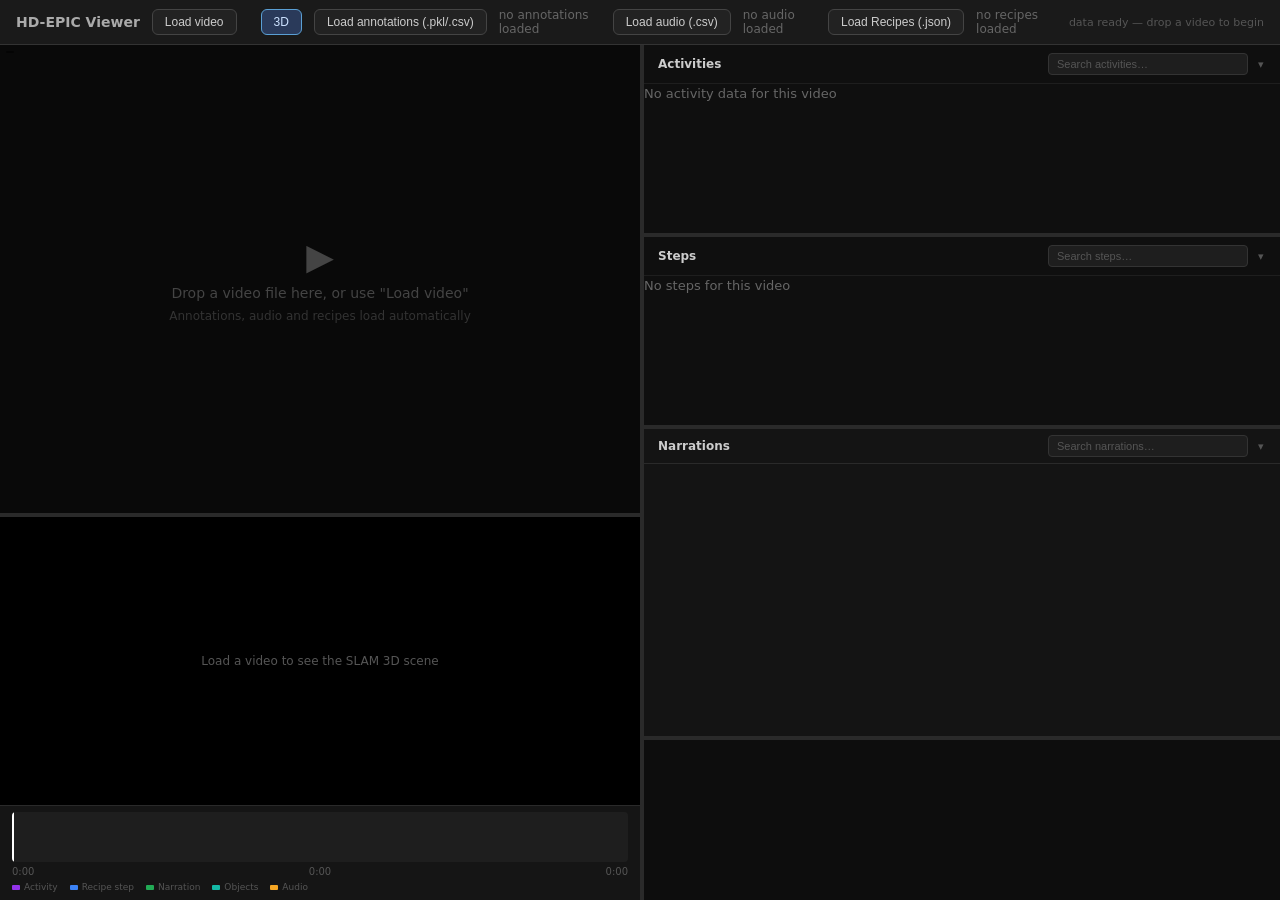
==== commit b163aefa: "feat: Objects panel + timeline corsia teal; hands badge; VQA choice hanging indent - Objects panel b" ====
--- a/viewer/index.html
+++ b/viewer/index.html
@@ -48,7 +48,10 @@
       <canvas id="bbox-canvas"></canvas>
       <div id="gaze-dot" hidden></div>
       <div id="audio-hud"></div>
-      <div id="time-ms-overlay"></div>
+      <div id="video-top-left">
+        <div id="time-ms-overlay"></div>
+        <span id="loop-indicator" hidden>⟳ <span id="loop-indicator-label"></span> <button id="loop-stop">×</button></span>
+      </div>
     </div>
     <div class="resize-handle h-v" id="rsz-video-slam" title="Drag to resize video / 3D"></div>
     <div id="slam-host">
@@ -80,6 +83,7 @@
         <span class="leg-item"><span class="leg-dot" style="background:#9333ea"></span>Activity</span>
         <span class="leg-item"><span class="leg-dot" style="background:#3b82f6"></span>Recipe step</span>
         <span class="leg-item"><span class="leg-dot" style="background:#2a5"></span>Narration</span>
+        <span class="leg-item"><span class="leg-dot" style="background:#14b8a6"></span>Objects</span>
         <span class="leg-item"><span class="leg-dot" style="background:#f5a623"></span>Audio</span>
       </div>
     </div>
@@ -100,7 +104,9 @@
     <div id="narrations-body">
       <div id="annot-list"></div>
     </div>
-    <div class="resize-handle h-v" id="rsz-nar-nut" title="Drag to resize Narrations / Nutrition"></div>
+    <div class="resize-handle h-v" id="rsz-nar-obj" title="Drag to resize Narrations / Objects"></div>
+    <div id="objects-panel"></div>
+    <div class="resize-handle h-v" id="rsz-nar-nut" title="Drag to resize Objects / Nutrition"></div>
     <div id="nutrition-panel"></div>
     <div class="resize-handle h-v" id="rsz-nut-vqa" title="Drag to resize VQA"></div>
     <div id="vqa-panel"></div>
--- a/viewer/style.css
+++ b/viewer/style.css
@@ -58,10 +58,13 @@
     z-index: 3;
   }
   #audio-hud:empty { display: none; }
+  #video-top-left {
+    position: absolute;
+    top: 6px; left: 6px;
+    display: flex; align-items: center; gap: 6px;
+    z-index: 4; pointer-events: none;
+  }
   #time-ms-overlay {
-    position: absolute;
-    left: 6px;
-    top: 6px;
     font-size: 18px;
     font-family: monospace;
     color: rgba(255,255,255,0.8);
@@ -69,7 +72,6 @@
     border-radius: 3px;
     padding: 1px 4px;
     pointer-events: none;
-    z-index: 4;
     letter-spacing: 0.04em;
   }
   .audio-box {
@@ -153,9 +155,9 @@
 
   /* --- Timeline --- */
   #timeline-wrap { flex-shrink: 0; background: #151515; border-top: 1px solid #2a2a2a; padding: 6px 12px 8px; }
-  #timeline-track { position: relative; height: 40px; background: #1e1e1e; border-radius: 4px; cursor: pointer; overflow: hidden; }
+  #timeline-track { position: relative; height: 50px; background: #1e1e1e; border-radius: 4px; cursor: pointer; overflow: hidden; }
   #timeline-progress { position: absolute; top: 0; left: 0; height: 100%; background: rgba(255,255,255,0.05); pointer-events: none; }
-  #timeline-segments { position: absolute; top: 4px; left: 0; height: 32px; width: 100%; pointer-events: none; }
+  #timeline-segments { position: absolute; top: 4px; left: 0; height: 42px; width: 100%; pointer-events: none; }
   #timeline-cursor { position: absolute; top: 0; width: 2px; background: #fff; height: 100%; pointer-events: none; }
   #time-labels { display: flex; justify-content: space-between; font-size: 10px; color: #555; margin-top: 4px; }
   #timeline-legend { display: flex; gap: 12px; margin-top: 5px; }
@@ -247,6 +249,13 @@
   }
   .seek-btn { background: none; border: 1px solid #4b5563; color: #9ca3af; border-radius: 3px; padding: 0 5px; cursor: pointer; font-size: 10px; font-family: monospace; line-height: 1.6; flex-shrink: 0; white-space: nowrap; }
   .seek-btn:hover { background: #374151; color: #e5e7eb; border-color: #6b7280; }
+  .loop-btn { background: none; border: 1px solid #4b5563; color: #9ca3af; border-radius: 3px; padding: 0 5px; cursor: pointer; font-size: 11px; line-height: 1.6; flex-shrink: 0; }
+  .loop-btn:hover { background: #374151; color: #e5e7eb; border-color: #6b7280; }
+  .loop-btn.active { background: #1a3a2a; border-color: #4ade80; color: #4ade80; }
+  #loop-indicator { display: inline-flex; align-items: center; gap: 5px; font-size: 14px; font-family: monospace; color: rgba(74,222,128,0.9); background: rgba(0,0,0,0.45); border-radius: 3px; padding: 1px 6px; pointer-events: auto; white-space: nowrap; }
+  #loop-indicator[hidden] { display: none; }
+  #loop-stop { background: none; border: none; color: rgba(74,222,128,0.7); cursor: pointer; font-size: 13px; padding: 0; line-height: 1; }
+  #loop-stop:hover { color: #4ade80; }
   .annot-dur { color: #4b5563; font-size: 0.9em; }
   .annot-text {
     font-size: 1em;
@@ -255,13 +264,18 @@
     overflow-wrap: anywhere;
   }
   .annot-spacer { width: 100%; pointer-events: none; }
+  .tag-obj-name { font-weight: 600; color: #5eead4; font-size: 12px; }
   .tag-v { display: inline-block; background: #1a2e20; color: #4ade80; border-radius: 4px; padding: 0.18em 0.58em; font-size: 10px; line-height: 1.2; }
   .tag-n { display: inline-block; background: #1a2038; color: #60a5fa; border-radius: 4px; padding: 0.18em 0.58em; font-size: 10px; line-height: 1.2; }
+  .tag-hands { display: inline-block; background: #2a1a1a; color: #f87171; border-radius: 4px; padding: 0.18em 0.58em; font-size: 10px; line-height: 1.2; font-weight: 600; }
   .annot-howwhy { margin-top: 5px; display: flex; flex-wrap: wrap; gap: 4px; }
   .tag-how { display: inline-block; background: #2a1f10; color: #fb923c; border-radius: 4px; padding: 0.15em 0.5em; font-size: 10px; line-height: 1.3; max-width: 100%; }
   .tag-why { display: inline-block; background: #1e1a2e; color: #c084fc; border-radius: 4px; padding: 0.15em 0.5em; font-size: 10px; line-height: 1.3; max-width: 100%; }
 
   /* --- Nutrition Panel --- */
+  #objects-panel { flex: 0 0 var(--rsz-h, 160px); min-height: 0; overflow-y: auto; background: #0d0d0d; position: relative; }
+  #objects-panel.sec-collapsed { flex: 0 0 auto; overflow: hidden; }
+  #objects-panel.sec-collapsed .sec-body { display: none; }
   #nutrition-panel { display: none; flex: 0 0 var(--rsz-h, 220px); max-height: max-content; min-height: 0; overflow-y: auto; background: #0d0d0d; }
   #nutrition-panel.has-nutrition { display: block; }
   #nutrition-panel.sec-collapsed { flex: 0 0 auto; overflow: hidden; }
@@ -319,6 +333,16 @@
   .vqa-count-chip { font-size: 10px; font-weight: 600; padding: 2px 7px; border-radius: 10px; font-variant-numeric: tabular-nums; cursor: pointer; user-select: none; transition: opacity 0.12s, filter 0.12s; flex-shrink: 0; }
   .vqa-count-chip:hover { filter: brightness(1.15); }
   .vqa-count-chip[data-off] { opacity: 0.32; filter: grayscale(1); }
+  .vqa-show-correct-btn, .vqa-reveal-btn { font-size: 10px; font-weight: 600; padding: 2px 7px; border-radius: 10px; border: 1px solid #374151; background: #1a1a1a; color: #6b7280; cursor: pointer; flex-shrink: 0; }
+  .vqa-show-correct-btn { margin-left: auto; }
+  .vqa-show-correct-btn:hover, .vqa-reveal-btn:hover { border-color: #6b7280; color: #9ca3af; }
+  .vqa-show-correct-btn.active, .vqa-reveal-btn.active { background: #0d2016; border-color: #4ade80; color: #4ade80; }
+  .vqa-spoiler-off .vqa-choice.correct { color: #666; background: #1a1a1a; font-weight: normal; }
+  .vqa-spoiler-off .vqa-correct-mark { display: none; }
+  .vqa-spoiler-off .vqa-overridden .vqa-choice.correct { color: #4ade80; background: #0d2016; font-weight: 600; }
+  .vqa-spoiler-off .vqa-overridden .vqa-correct-mark { display: inline; }
+  #vqa-panel:not(.vqa-spoiler-off) .vqa-overridden .vqa-choice.correct { color: #666; background: #1a1a1a; font-weight: normal; }
+  #vqa-panel:not(.vqa-spoiler-off) .vqa-overridden .vqa-correct-mark { display: none; }
   .vqa-card.vqa-cat-hidden { display: none; }
   .vqa-card { padding: 7px 14px; border-bottom: 1px solid #1a1a1a; cursor: pointer; }
   .vqa-card:hover { background: #161616; }
@@ -333,7 +357,7 @@
   .vqa-choice { font-size: 11px; padding: 3px 8px; border-radius: 3px; color: #666; background: #1a1a1a; display: flex; align-items: baseline; gap: 4px; }
   .vqa-choice.correct { color: #4ade80; background: #0d2016; font-weight: 600; }
   .vqa-idx { font-size: 9px; color: #444; font-weight: 700; flex-shrink: 0; }
-  .vqa-choice { flex-wrap: wrap; }
+  .vqa-text { flex: 1; min-width: 0; word-break: break-word; }
   .vqa-action { font-style: italic; background: rgba(255,255,255,0.07); border-radius: 3px; padding: 0 4px; }
   .vqa-time-btn { background: none; border: 1px solid #38bdf8; color: #38bdf8; border-radius: 3px; padding: 0 5px; cursor: pointer; font-size: 10px; font-family: monospace; line-height: 1.6; }
   .vqa-time-btn:hover { background: #38bdf8; color: #000; }
@@ -351,16 +375,19 @@
   #annot-list::-webkit-scrollbar,
   #activities-panel::-webkit-scrollbar,
   #steps-panel::-webkit-scrollbar,
+  #objects-panel::-webkit-scrollbar,
   #nutrition-panel::-webkit-scrollbar,
   #vqa-panel::-webkit-scrollbar { width: 4px; }
   #annot-list::-webkit-scrollbar-track,
   #activities-panel::-webkit-scrollbar-track,
   #steps-panel::-webkit-scrollbar-track,
+  #objects-panel::-webkit-scrollbar-track,
   #nutrition-panel::-webkit-scrollbar-track,
   #vqa-panel::-webkit-scrollbar-track { background: transparent; }
   #annot-list::-webkit-scrollbar-thumb,
   #activities-panel::-webkit-scrollbar-thumb,
   #steps-panel::-webkit-scrollbar-thumb,
+  #objects-panel::-webkit-scrollbar-thumb,
   #nutrition-panel::-webkit-scrollbar-thumb,
   #vqa-panel::-webkit-scrollbar-thumb { background: #333; border-radius: 2px; }
 
@@ -383,5 +410,6 @@
   body.no-slam #rsz-video-slam { display: none; }
   #activities-panel.sec-collapsed + #rsz-act-step { display: none; }
   #steps-panel.sec-collapsed + #rsz-step-nar { display: none; }
+  #annot-panel:has(#objects-panel.sec-collapsed) #rsz-nar-obj { display: none; }
   #annot-panel:not(:has(#nutrition-panel.has-nutrition)) #rsz-nar-nut { display: none; }
   #annot-panel:not(:has(#vqa-panel.has-questions)) #rsz-nut-vqa { display: none; }
